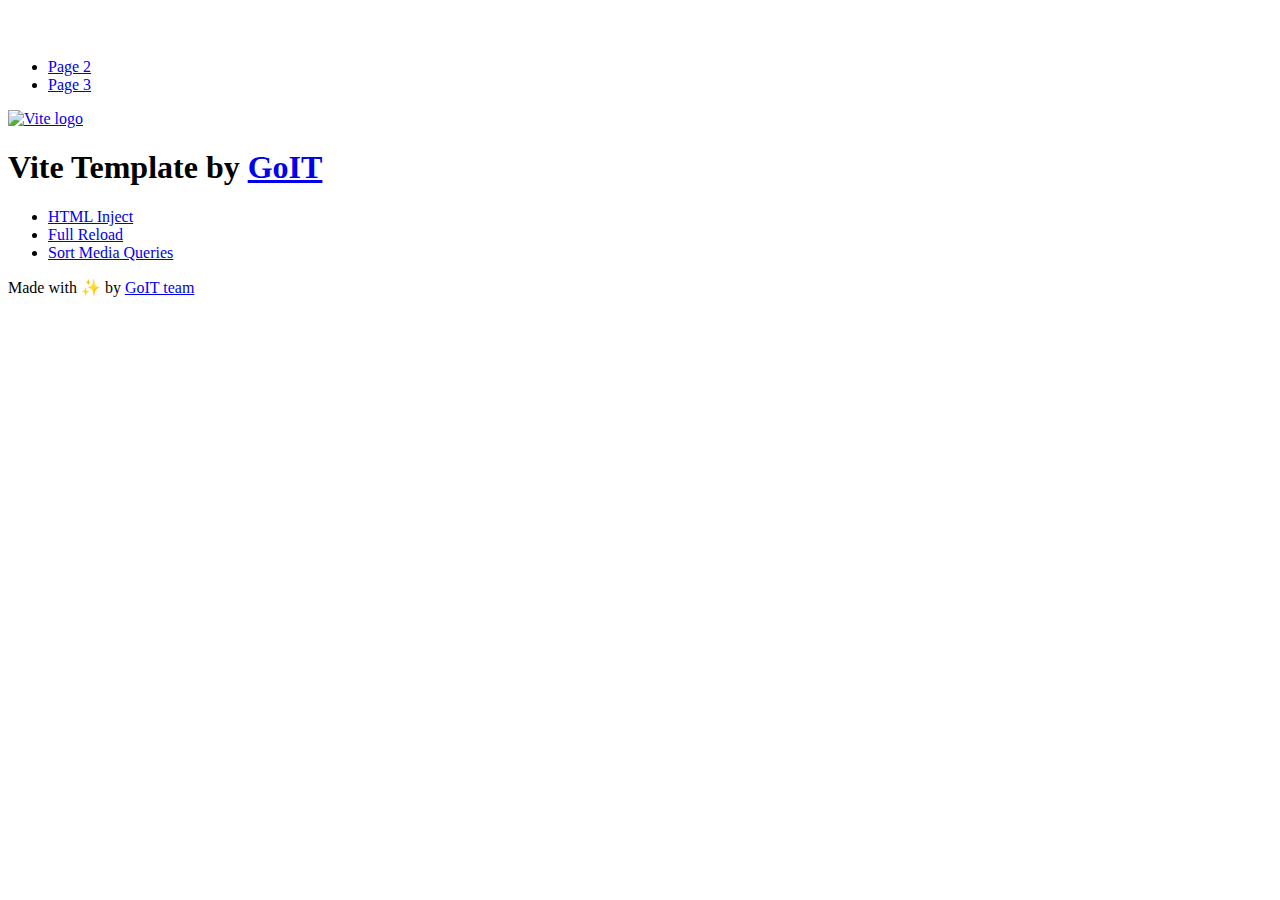
==== index.html @ 3d351f1a "Deploying to gh-pages from @ LarysaDrahuzia/goit-js-hw-10@a0b58ee6a235e37b101682750cdf5b5eeb34c09b 🚀" ====
<!DOCTYPE html>
<html lang="en">
  <head>
    <meta charset="UTF-8" />
    <link rel="icon" type="image/svg+xml" href="/goit-js-hw-10/favicon.svg" />
    <meta name="viewport" content="width=device-width, initial-scale=1.0" />
    <title>Vanilla App Template</title>
    <script type="module" crossorigin src="/goit-js-hw-10/index.js"></script>
    <link rel="stylesheet" crossorigin href="/goit-js-hw-10/assets/styles-DvPDDfy5.css">
  </head>
  <body>
    <header class="header">
  <div class="container">
    <nav class="nav">
      <a class="nav-logo" href="./index.html" aria-label="Site logo">
        <svg class="nav-logo-icon" width="100" height="30">
          <use href="/goit-js-hw-10/assets/sprite-E8vg0sBb.svg#logo"></use>
        </svg>
      </a>
      <ul class="nav-list">
        <li class="nav-item">
          <a class="nav-link {=$highlight-act}" href="./page-2.html">Page 2</a>
        </li>
        <li class="nav-item">
          <a class="nav-link {=$highlight-curr}" href="./page-3.html">Page 3</a>
        </li>
      </ul>
    </nav>
  </div>
</header>


    <main>
      <!-- Loads the specified .html file -->
      <section class="vite-promo">
  <div class="container">
    <div class="vite-promo-thumb">
      <a
        class="vite-promo-link"
        href="https://vitejs.dev/"
        target="_blank"
        rel="noopener noreferrer"
        aria-label="Link to Vite official website"
        title="Vite.js  build tool"
      >
        <!-- Path to images as from index.html file -->
        <img
          class="pic"
          src="/goit-js-hw-10/assets/vite-logo-9o_aqrTe.png"
          alt="Vite logo"
          width="640"
          height="640"
        />
      </a>
    </div>
    <h1 class="main-title">
      <span class="main-title-gradient">Vite</span>
      Template by
      <a
        class="main-title-link"
        href="https://github.com/goitacademy/vanilla-app-template"
        target="_blank"
        rel="noopener noreferrer"
      >
        GoIT
      </a>
    </h1>
  </div>
</section>

      <article class="badges">
  <div class="container">
    <ul class="badges-list">
      <li class="badges-item">
        <a
          class="badges-link"
          href="https://www.npmjs.com/package/vite-plugin-html-inject"
          target="_blank"
          rel="noopener noreferrer"
        >
          HTML Inject
        </a>
      </li>
      <li class="badges-item">
        <a
          class="badges-link"
          href="https://www.npmjs.com/package/vite-plugin-full-reload"
          target="_blank"
          rel="noopener noreferrer"
        >
          Full Reload
        </a>
      </li>
      <li class="badges-item">
        <a
          class="badges-link"
          href="https://www.npmjs.com/package/postcss-sort-media-queries"
          target="_blank"
          rel="noopener noreferrer"
        >
          Sort Media Queries
        </a>
      </li>
    </ul>
  </div>
</article>

    </main>

    <footer class="footer">
  <div class="container">
    <p class="footer-desc">
      Made with ✨ by
      <a
        class="footer-link"
        href="https://goit.global/ua/"
        target="_blank"
        rel="noopener noreferrer"
      >
        GoIT team
      </a>
    </p>
  </div>
</footer>


  </body>
</html>
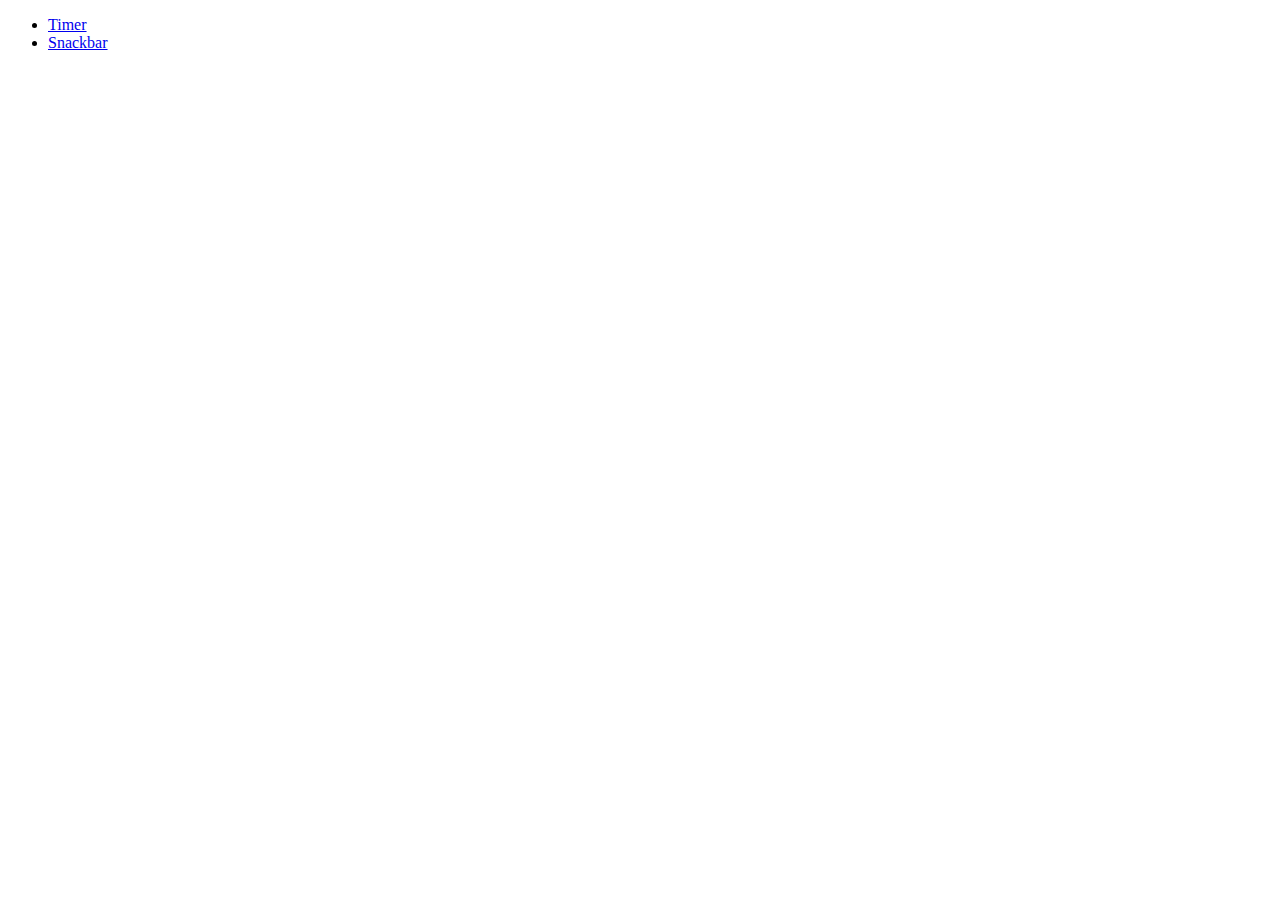
==== commit def8fb84: "Deploying to gh-pages from @ LarysaDrahuzia/goit-js-hw-10@7204c9f595096b7b9814a43fa7583bd0d7452b07 🚀" ====
--- a/index.html
+++ b/index.html
@@ -4,125 +4,29 @@
     <meta charset="UTF-8" />
     <link rel="icon" type="image/svg+xml" href="/goit-js-hw-10/favicon.svg" />
     <meta name="viewport" content="width=device-width, initial-scale=1.0" />
-    <title>Vanilla App Template</title>
-    <script type="module" crossorigin src="/goit-js-hw-10/index.js"></script>
-    <link rel="stylesheet" crossorigin href="/goit-js-hw-10/assets/styles-DvPDDfy5.css">
+    <title>Homework 10</title>
+    <link rel="stylesheet" crossorigin href="/goit-js-hw-10/assets/styles-BjyqNmor.css">
   </head>
   <body>
     <header class="header">
-  <div class="container">
-    <nav class="nav">
-      <a class="nav-logo" href="./index.html" aria-label="Site logo">
-        <svg class="nav-logo-icon" width="100" height="30">
-          <use href="/goit-js-hw-10/assets/sprite-E8vg0sBb.svg#logo"></use>
-        </svg>
-      </a>
-      <ul class="nav-list">
-        <li class="nav-item">
-          <a class="nav-link {=$highlight-act}" href="./page-2.html">Page 2</a>
-        </li>
-        <li class="nav-item">
-          <a class="nav-link {=$highlight-curr}" href="./page-3.html">Page 3</a>
-        </li>
-      </ul>
-    </nav>
-  </div>
-</header>
+      <div class="container">
+        <nav class="nav">
+          <ul class="nav-list">
+            <li class="nav-item">
+              <a class="nav-link {=$highlight-act}" href="./1-timer.html"
+                >Timer</a
+              >
+            </li>
+            <li class="nav-item">
+              <a class="nav-link {=$highlight-curr}" href="./2-snackbar.html"
+                >Snackbar</a
+              >
+            </li>
+          </ul>
+        </nav>
+      </div>
+    </header>
 
-
-    <main>
-      <!-- Loads the specified .html file -->
-      <section class="vite-promo">
-  <div class="container">
-    <div class="vite-promo-thumb">
-      <a
-        class="vite-promo-link"
-        href="https://vitejs.dev/"
-        target="_blank"
-        rel="noopener noreferrer"
-        aria-label="Link to Vite official website"
-        title="Vite.js  build tool"
-      >
-        <!-- Path to images as from index.html file -->
-        <img
-          class="pic"
-          src="/goit-js-hw-10/assets/vite-logo-9o_aqrTe.png"
-          alt="Vite logo"
-          width="640"
-          height="640"
-        />
-      </a>
-    </div>
-    <h1 class="main-title">
-      <span class="main-title-gradient">Vite</span>
-      Template by
-      <a
-        class="main-title-link"
-        href="https://github.com/goitacademy/vanilla-app-template"
-        target="_blank"
-        rel="noopener noreferrer"
-      >
-        GoIT
-      </a>
-    </h1>
-  </div>
-</section>
-
-      <article class="badges">
-  <div class="container">
-    <ul class="badges-list">
-      <li class="badges-item">
-        <a
-          class="badges-link"
-          href="https://www.npmjs.com/package/vite-plugin-html-inject"
-          target="_blank"
-          rel="noopener noreferrer"
-        >
-          HTML Inject
-        </a>
-      </li>
-      <li class="badges-item">
-        <a
-          class="badges-link"
-          href="https://www.npmjs.com/package/vite-plugin-full-reload"
-          target="_blank"
-          rel="noopener noreferrer"
-        >
-          Full Reload
-        </a>
-      </li>
-      <li class="badges-item">
-        <a
-          class="badges-link"
-          href="https://www.npmjs.com/package/postcss-sort-media-queries"
-          target="_blank"
-          rel="noopener noreferrer"
-        >
-          Sort Media Queries
-        </a>
-      </li>
-    </ul>
-  </div>
-</article>
-
-    </main>
-
-    <footer class="footer">
-  <div class="container">
-    <p class="footer-desc">
-      Made with ✨ by
-      <a
-        class="footer-link"
-        href="https://goit.global/ua/"
-        target="_blank"
-        rel="noopener noreferrer"
-      >
-        GoIT team
-      </a>
-    </p>
-  </div>
-</footer>
-
-
+    <main></main>
   </body>
 </html>
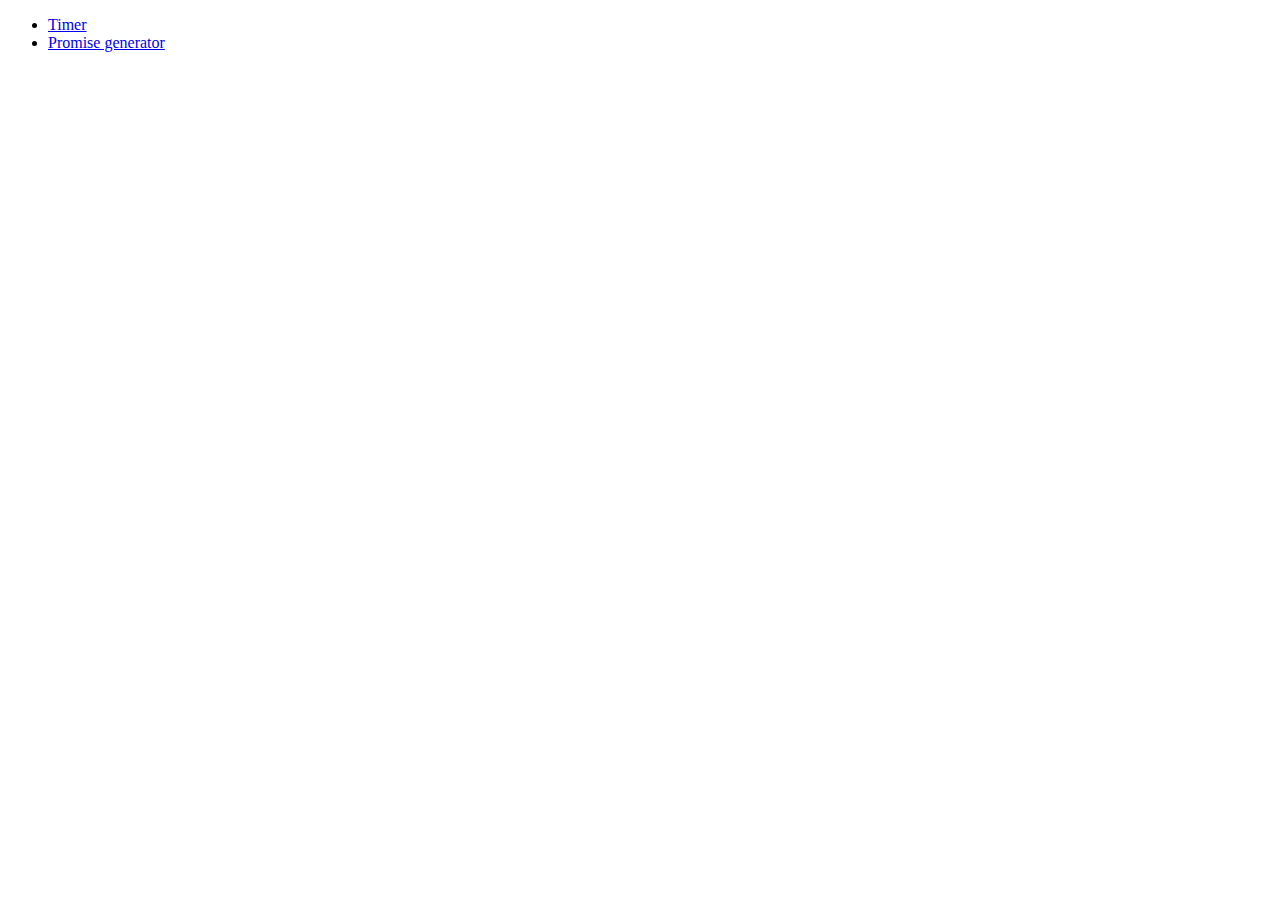
==== commit 02351cbe: "Deploying to gh-pages from @ LarysaDrahuzia/goit-js-hw-10@681ca8efa60b66e5c8a52bc01ace3cd0595f6989 🚀" ====
--- a/index.html
+++ b/index.html
@@ -5,7 +5,7 @@
     <link rel="icon" type="image/svg+xml" href="/goit-js-hw-10/favicon.svg" />
     <meta name="viewport" content="width=device-width, initial-scale=1.0" />
     <title>Homework 10</title>
-    <link rel="stylesheet" crossorigin href="/goit-js-hw-10/assets/styles-BjyqNmor.css">
+    <link rel="stylesheet" crossorigin href="/goit-js-hw-10/assets/styles-eM0xLht5.css">
   </head>
   <body>
     <header class="header">
@@ -19,7 +19,7 @@
             </li>
             <li class="nav-item">
               <a class="nav-link {=$highlight-curr}" href="./2-snackbar.html"
-                >Snackbar</a
+                >Promise generator</a
               >
             </li>
           </ul>
